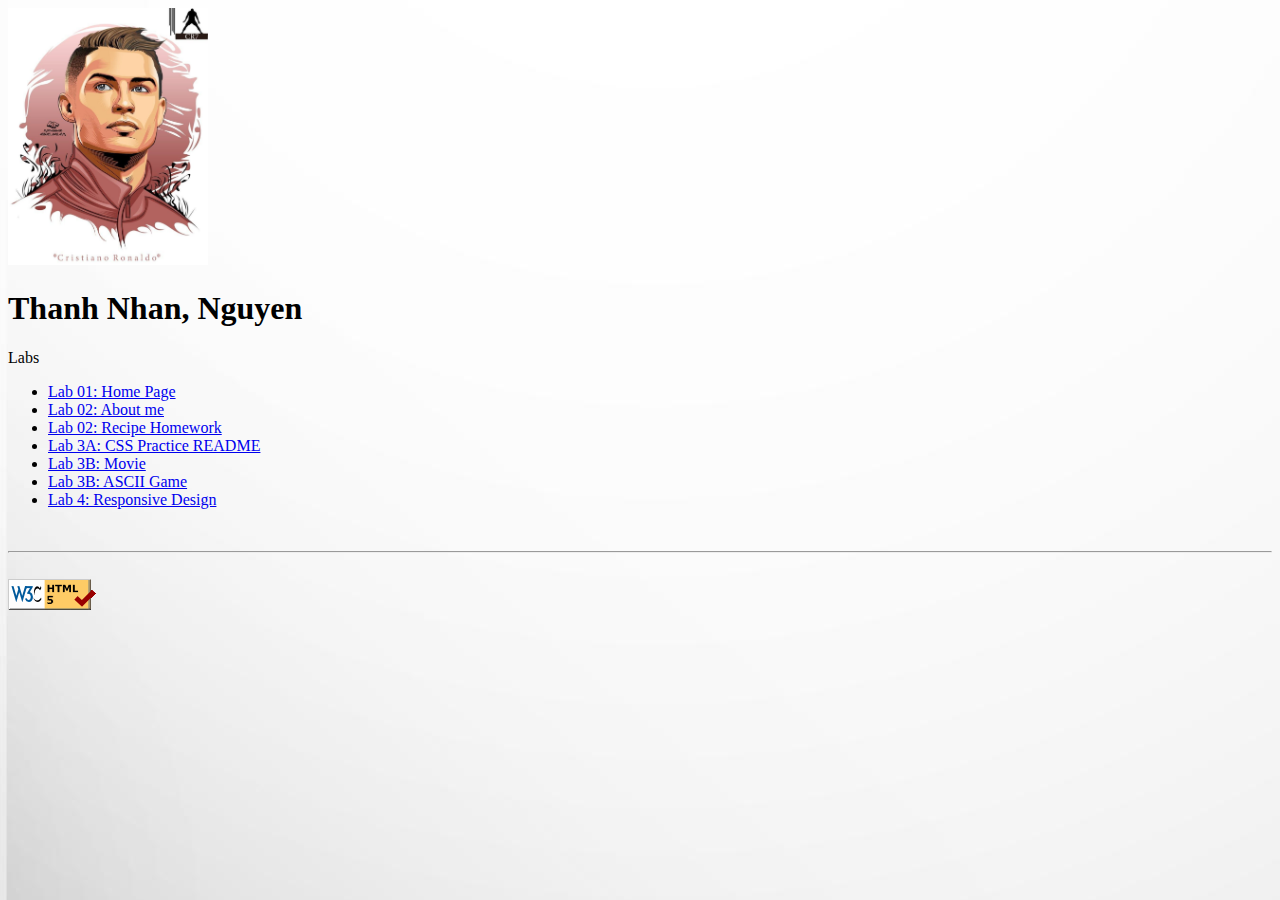
==== index.html @ 0de9d37c "Add Lab 4" ====
<!DOCTYPE html>
<html lang="en">
  <head>
    <title>Home Page</title>
    <link rel="stylesheet" href="lab01/styles.css" />
  </head>
  <body>
    <img src="lab01/avatar.jpeg" alt="Avatar" class="avatar" width="200" />
    <h1>Thanh Nhan, Nguyen</h1>
    <p>Labs</p>
    <ul>
      <li><a href="index.html">Lab 01: Home Page</a></li>
      <li><a href="lab02/index.html">Lab 02: About me</a></li>
      <li><a href="lab02_recipe/index.html">Lab 02: Recipe Homework</a></li>
      <li><a href="lab03a/README.md">Lab 3A: CSS Practice README</a></li>
      <li><a href="lab03b/movie/index.html">Lab 3B: Movie</a></li>
      <li><a href="lab03b/ascii/ascii.html">Lab 3B: ASCII Game</a></li>
      <li><a href="lab04/index.html" target="_blank">Lab 4: Responsive Design</a></li>
    </ul>
    <br />
    <hr />
    <br />
    <a href="https://validator.w3.org/check/referer">
      <img
        src="lab01/ic_w3c.png"
        alt="html validator"
        referrerpolicy="no-referrer-when-downgrade"
    /></a>
  </body>
</html>
---- lab01/styles.css ----
body {
  background-image: url("../img/background.jpg");
}
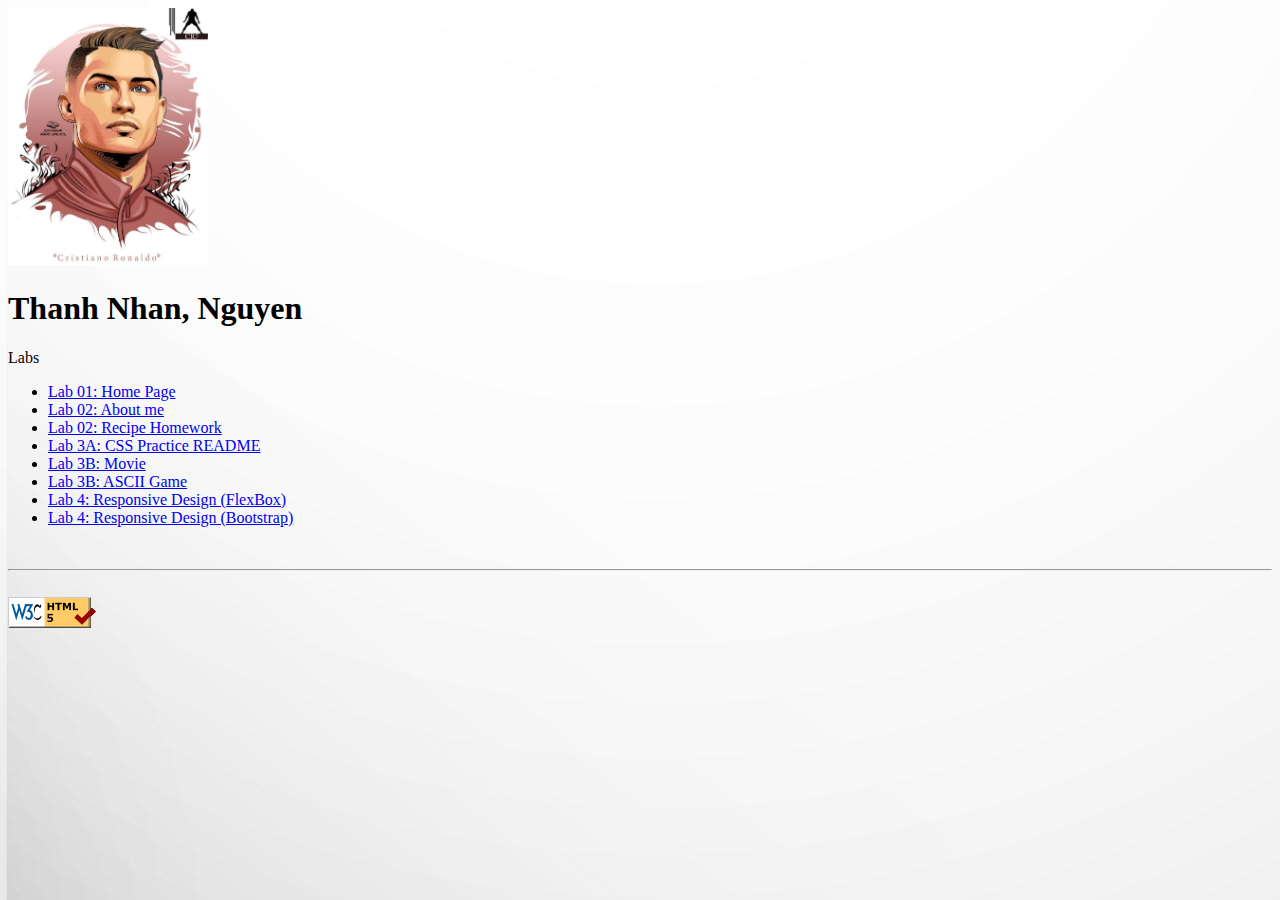
==== commit 870be1e6: "Add Lab 4B" ====
--- a/index.html
+++ b/index.html
@@ -15,7 +15,8 @@
       <li><a href="lab03a/README.md">Lab 3A: CSS Practice README</a></li>
       <li><a href="lab03b/movie/index.html">Lab 3B: Movie</a></li>
       <li><a href="lab03b/ascii/ascii.html">Lab 3B: ASCII Game</a></li>
-      <li><a href="lab04/index.html" target="_blank">Lab 4: Responsive Design</a></li>
+      <li><a href="lab04/index.html">Lab 4: Responsive Design (FlexBox)</a></li>
+      <li><a href="lab04b/index.html">Lab 4: Responsive Design (Bootstrap)</a></li>
     </ul>
     <br />
     <hr />
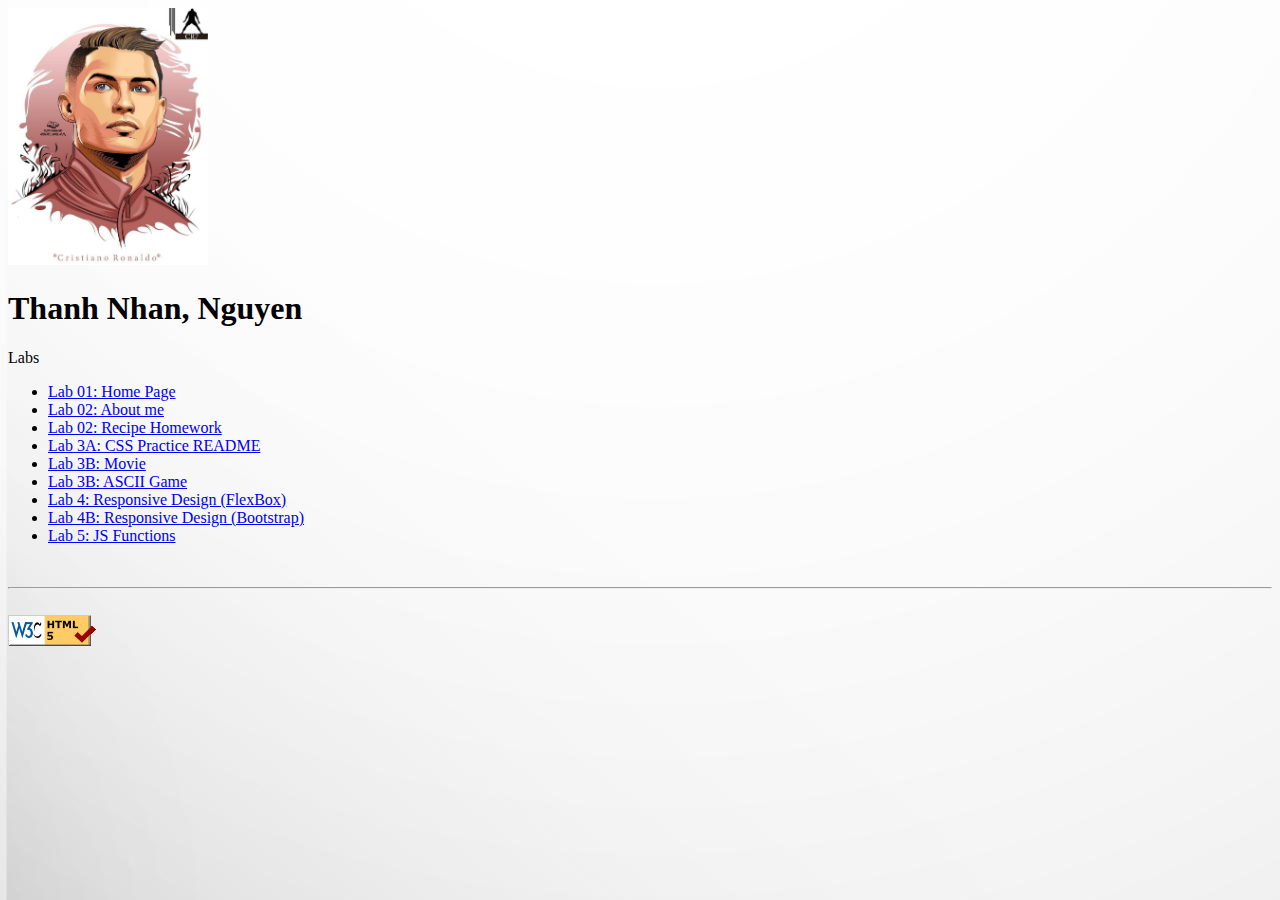
==== commit 8b4a5d0a: "Add Lab 5" ====
--- a/index.html
+++ b/index.html
@@ -16,7 +16,8 @@
       <li><a href="lab03b/movie/index.html">Lab 3B: Movie</a></li>
       <li><a href="lab03b/ascii/ascii.html">Lab 3B: ASCII Game</a></li>
       <li><a href="lab04/index.html">Lab 4: Responsive Design (FlexBox)</a></li>
-      <li><a href="lab04b/index.html">Lab 4: Responsive Design (Bootstrap)</a></li>
+      <li><a href="lab04b/index.html">Lab 4B: Responsive Design (Bootstrap)</a></li>
+      <li><a href="lab05/index.html">Lab 5: JS Functions</a></li>
     </ul>
     <br />
     <hr />
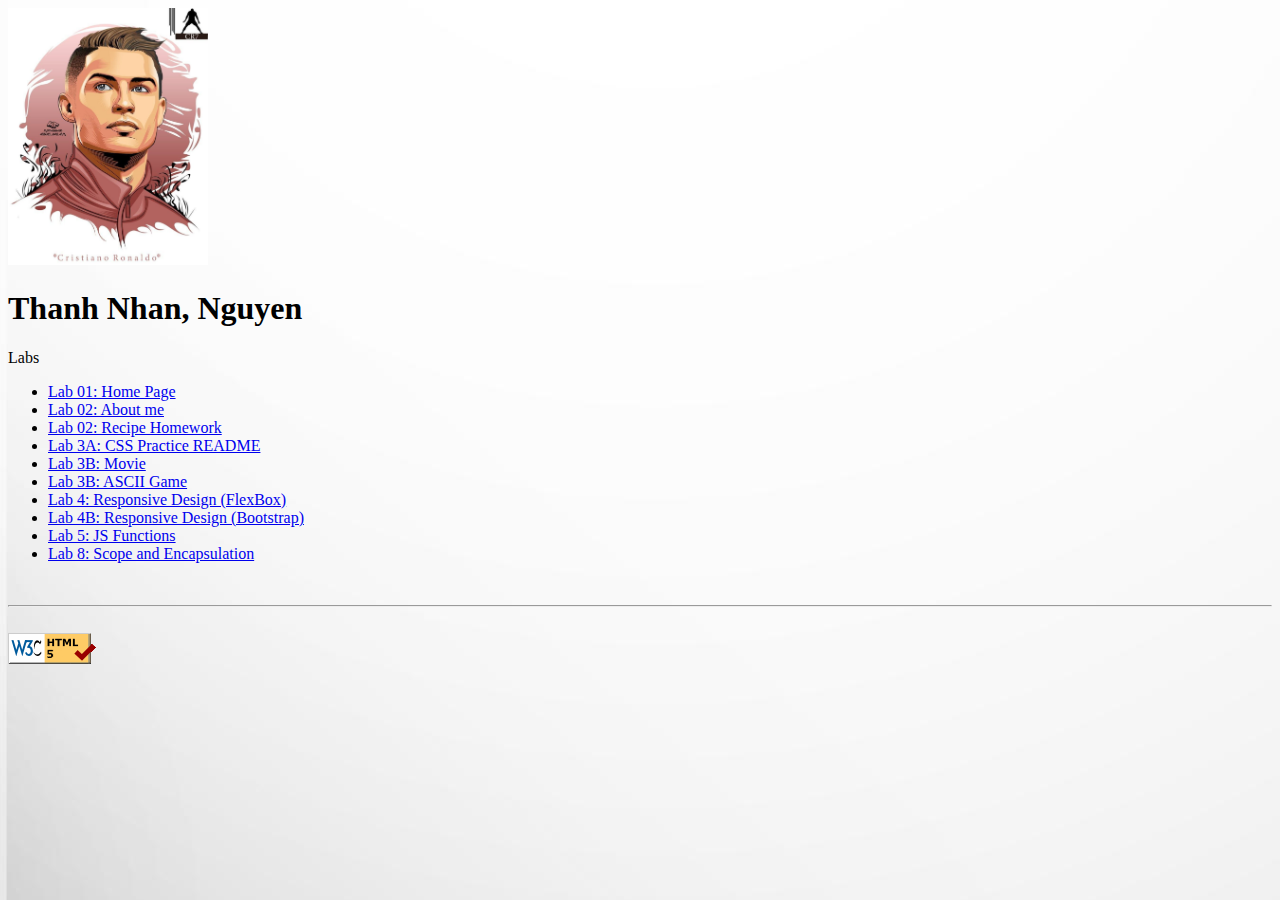
==== commit 4b661bb4: "Add Lab 8" ====
--- a/index.html
+++ b/index.html
@@ -18,6 +18,7 @@
       <li><a href="lab04/index.html">Lab 4: Responsive Design (FlexBox)</a></li>
       <li><a href="lab04b/index.html">Lab 4B: Responsive Design (Bootstrap)</a></li>
       <li><a href="lab05/index.html">Lab 5: JS Functions</a></li>
+      <li><a href="lab08/index.html"> Lab 8: Scope and Encapsulation</a></li>
     </ul>
     <br />
     <hr />
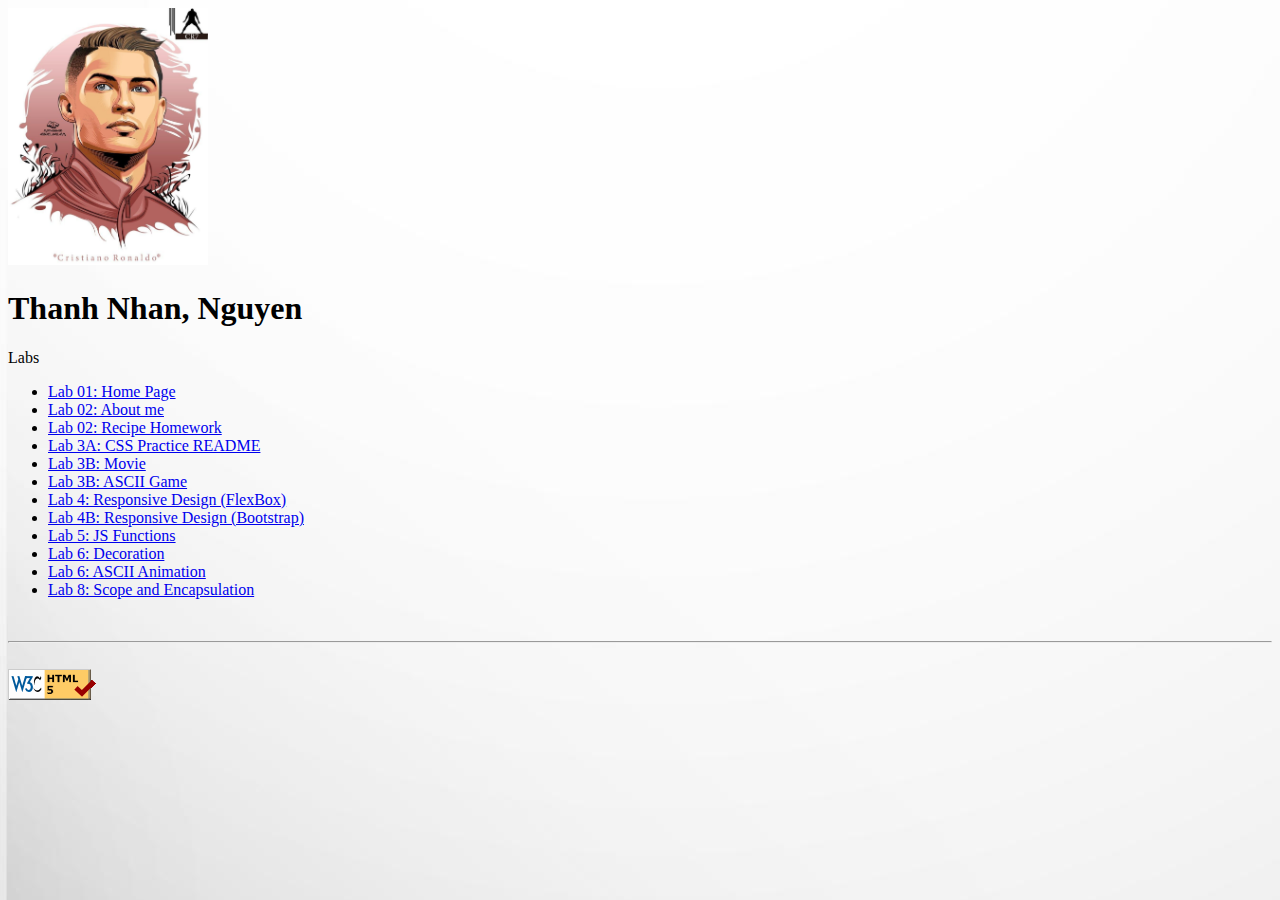
==== commit 21f80e7c: "Add Lab06 Decoration and ASCII Animation" ====
--- a/index.html
+++ b/index.html
@@ -18,6 +18,8 @@
       <li><a href="lab04/index.html">Lab 4: Responsive Design (FlexBox)</a></li>
       <li><a href="lab04b/index.html">Lab 4B: Responsive Design (Bootstrap)</a></li>
       <li><a href="lab05/index.html">Lab 5: JS Functions</a></li>
+      <li><a href="lab06/index.html">Lab 6: Decoration</a></li>
+      <li><a href="lab06/ascii.html">Lab 6: ASCII Animation</a></li>
       <li><a href="lab08/index.html"> Lab 8: Scope and Encapsulation</a></li>
     </ul>
     <br />
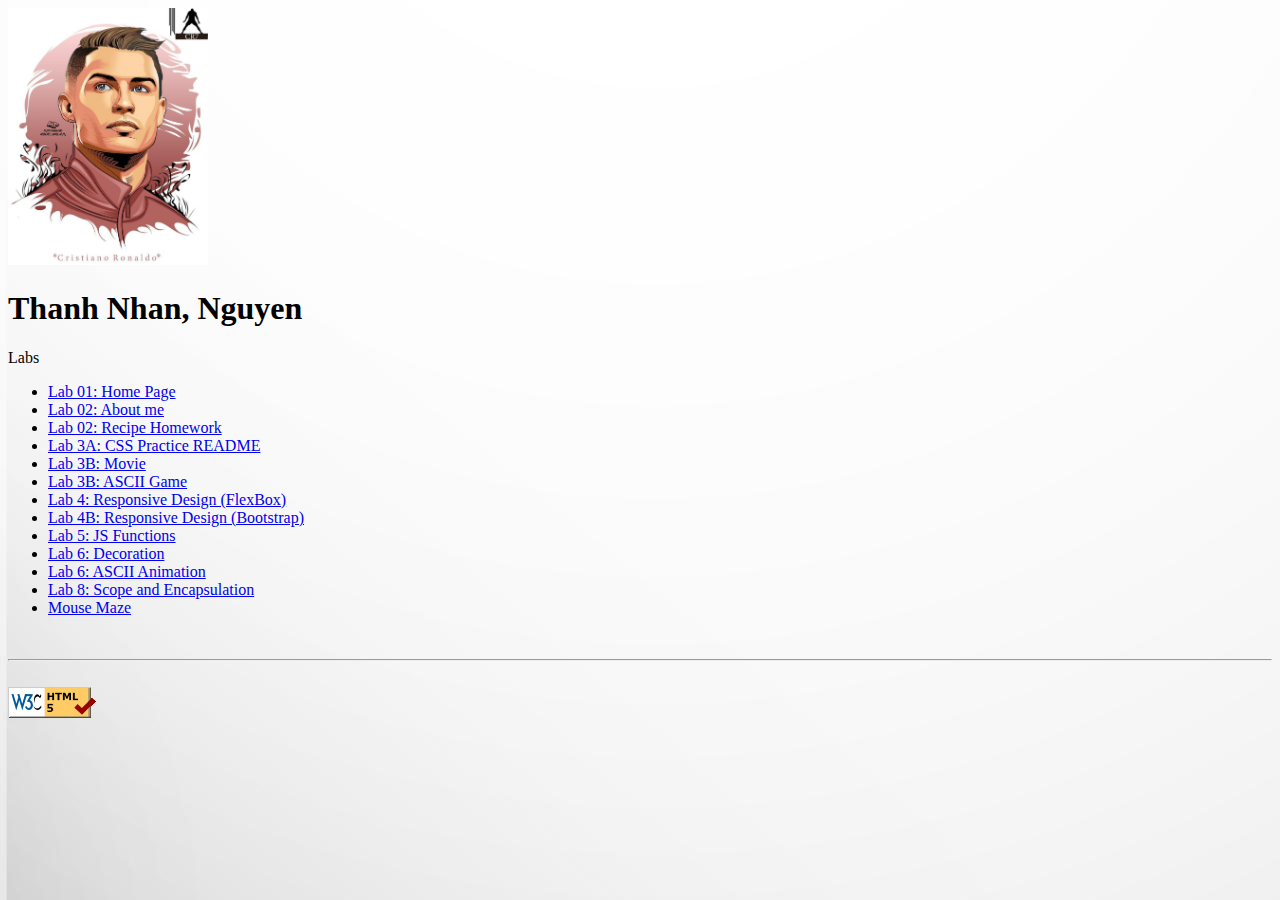
==== commit 044a3573: "Add Mouse Maze Lab" ====
--- a/index.html
+++ b/index.html
@@ -21,6 +21,7 @@
       <li><a href="lab06/index.html">Lab 6: Decoration</a></li>
       <li><a href="lab06/ascii.html">Lab 6: ASCII Animation</a></li>
       <li><a href="lab08/index.html"> Lab 8: Scope and Encapsulation</a></li>
+      <li><a href="mouse_maze/index.html">Mouse Maze</a></li>
     </ul>
     <br />
     <hr />
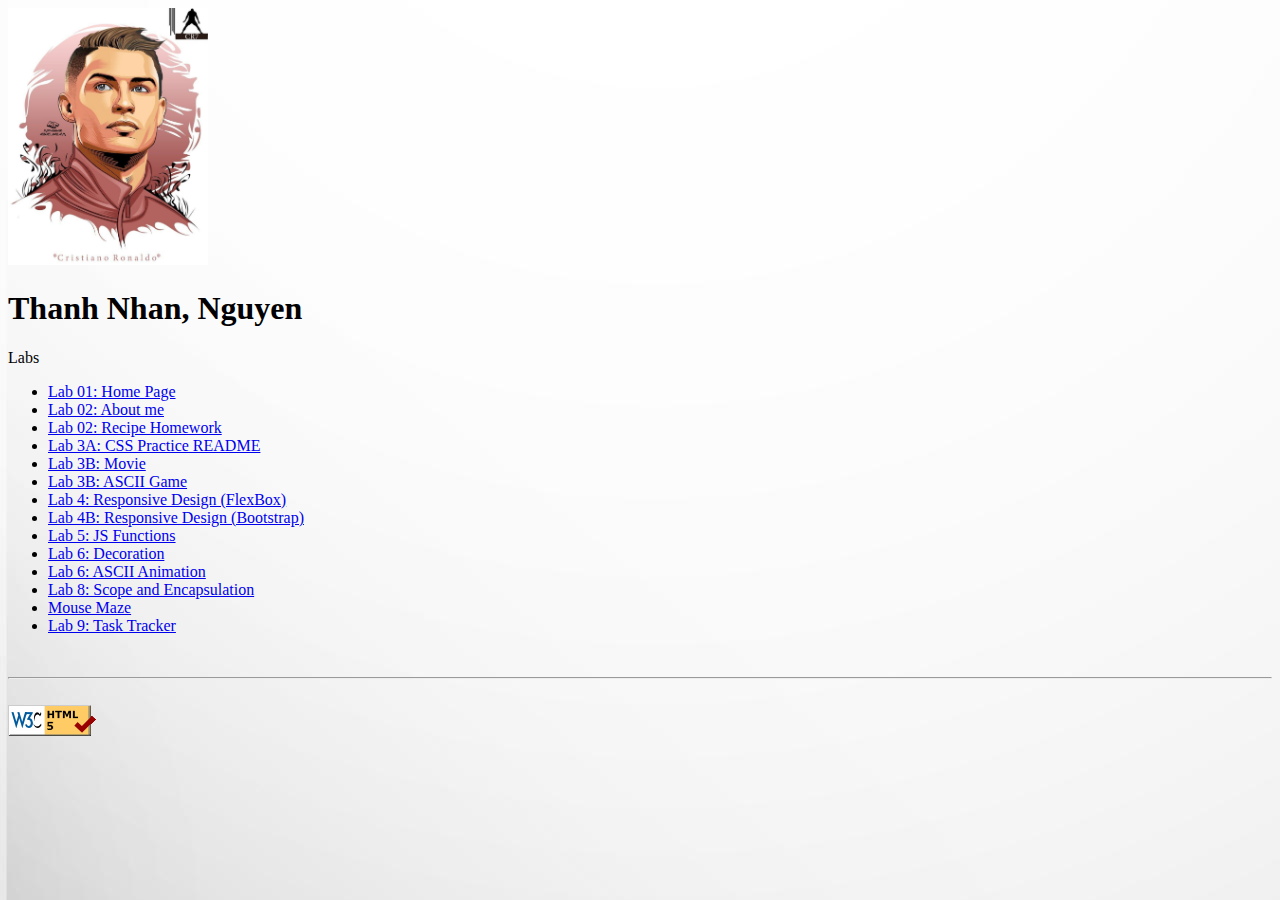
==== commit 569fea44: "Add Lab 9 Task Tracker" ====
--- a/index.html
+++ b/index.html
@@ -22,6 +22,7 @@
       <li><a href="lab06/ascii.html">Lab 6: ASCII Animation</a></li>
       <li><a href="lab08/index.html"> Lab 8: Scope and Encapsulation</a></li>
       <li><a href="mouse_maze/index.html">Mouse Maze</a></li>
+      <li><a href="task_tracker/index.html">Lab 9: Task Tracker</a></li>
     </ul>
     <br />
     <hr />
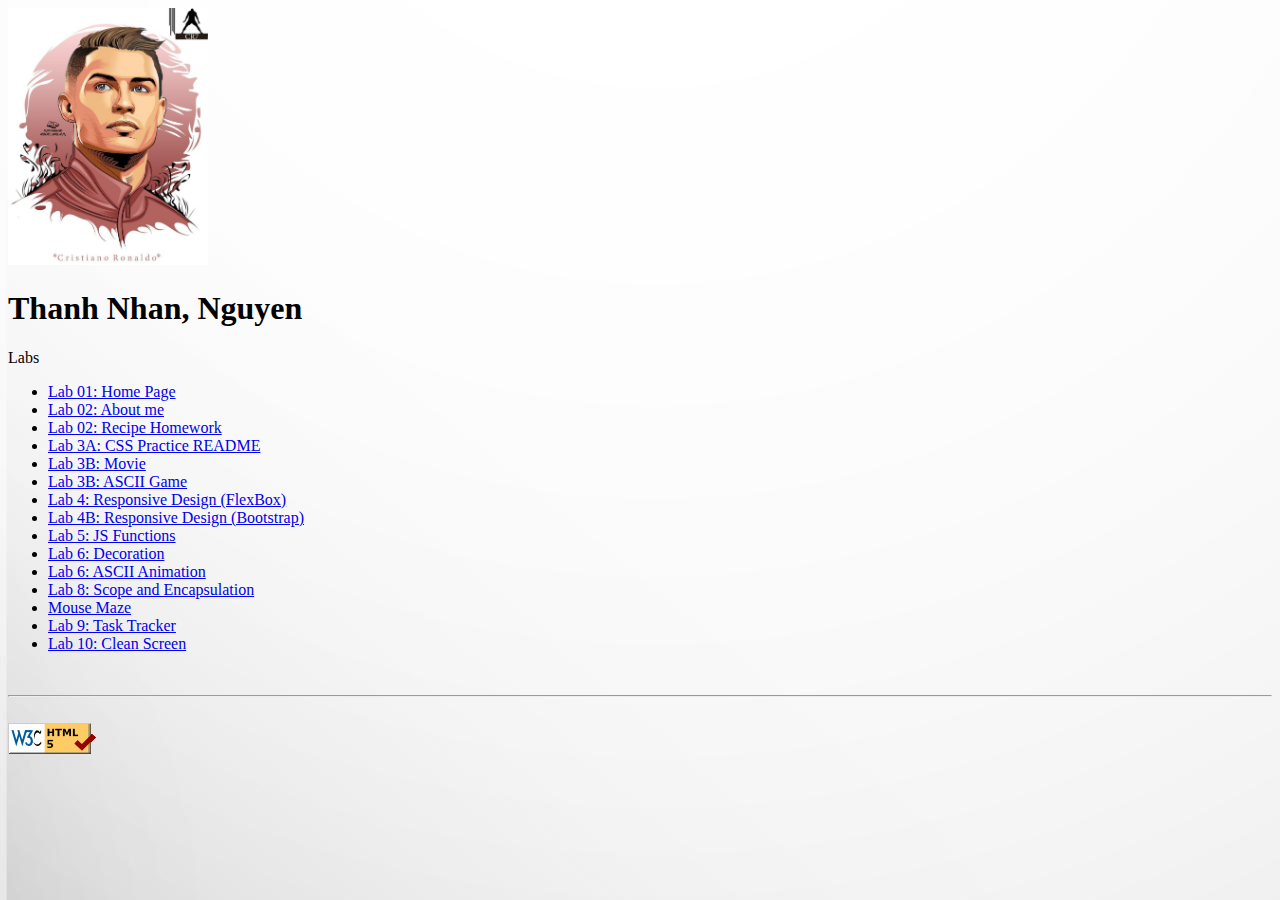
==== commit d6f359cd: "Add Lab 10 Clean Screen" ====
--- a/index.html
+++ b/index.html
@@ -23,6 +23,7 @@
       <li><a href="lab08/index.html"> Lab 8: Scope and Encapsulation</a></li>
       <li><a href="mouse_maze/index.html">Mouse Maze</a></li>
       <li><a href="task_tracker/index.html">Lab 9: Task Tracker</a></li>
+      <li><a href="clean_screen/index.html">Lab 10: Clean Screen</a></li>
     </ul>
     <br />
     <hr />
